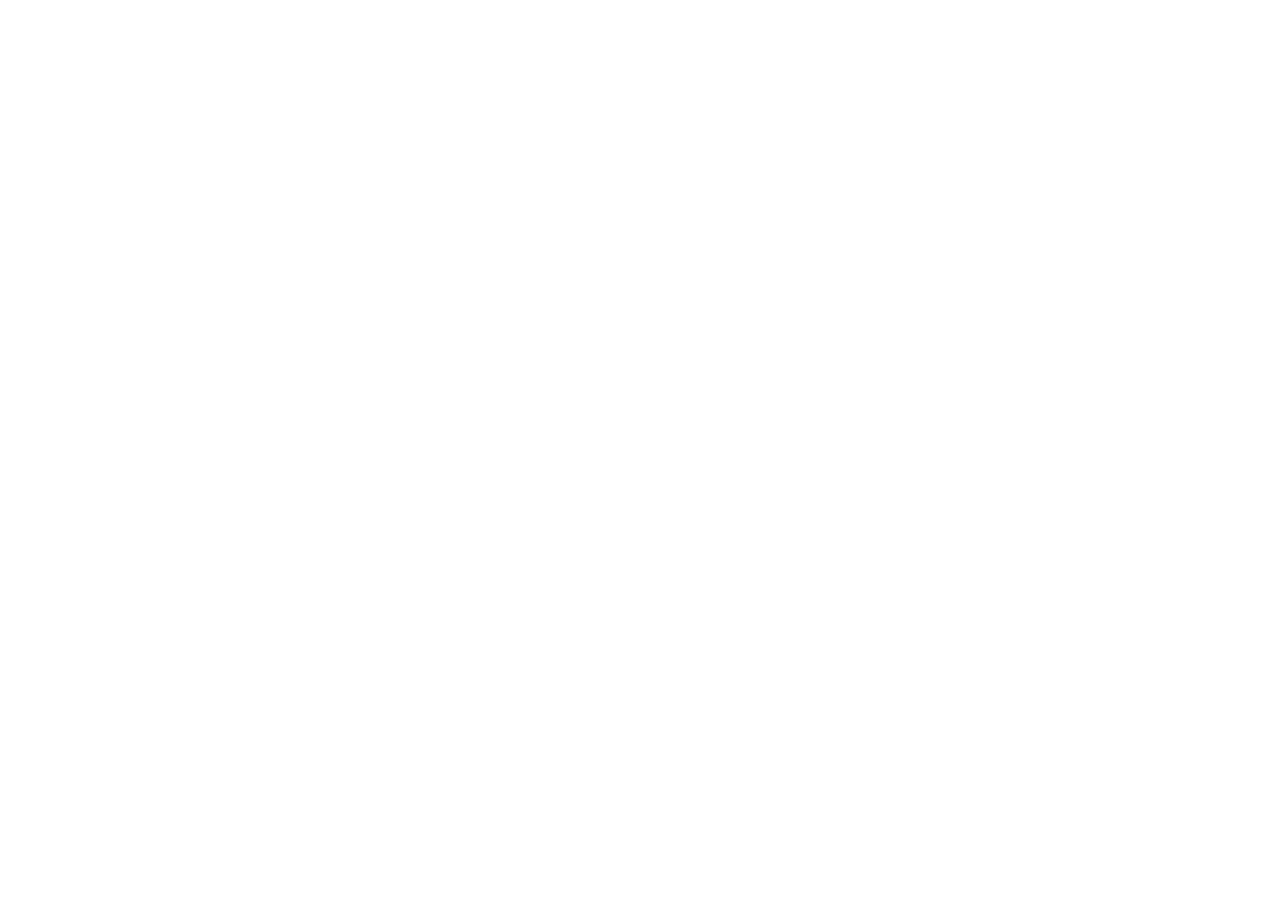
==== service/resources/public/html/query.html @ e2cc0952 "query page stub displaying all events added jquery and jayq (not used now)" ====
<!DOCTYPE HTML>
<html>
  <head>
    <link rel="stylesheet" href="/css/site.css">
    <script type="text/javascript" src="/js/jquery.js" charset="utf-8"></script>
    <script type="text/javascript" src="/js/main.js" charset="utf-8"></script>
    <script type="text/javascript">
      window.onload = client.core.StartQueryEngine;
    </script>
  </head>
  <body>
    <div class="query-results">
    </div>
  </body>
</html>
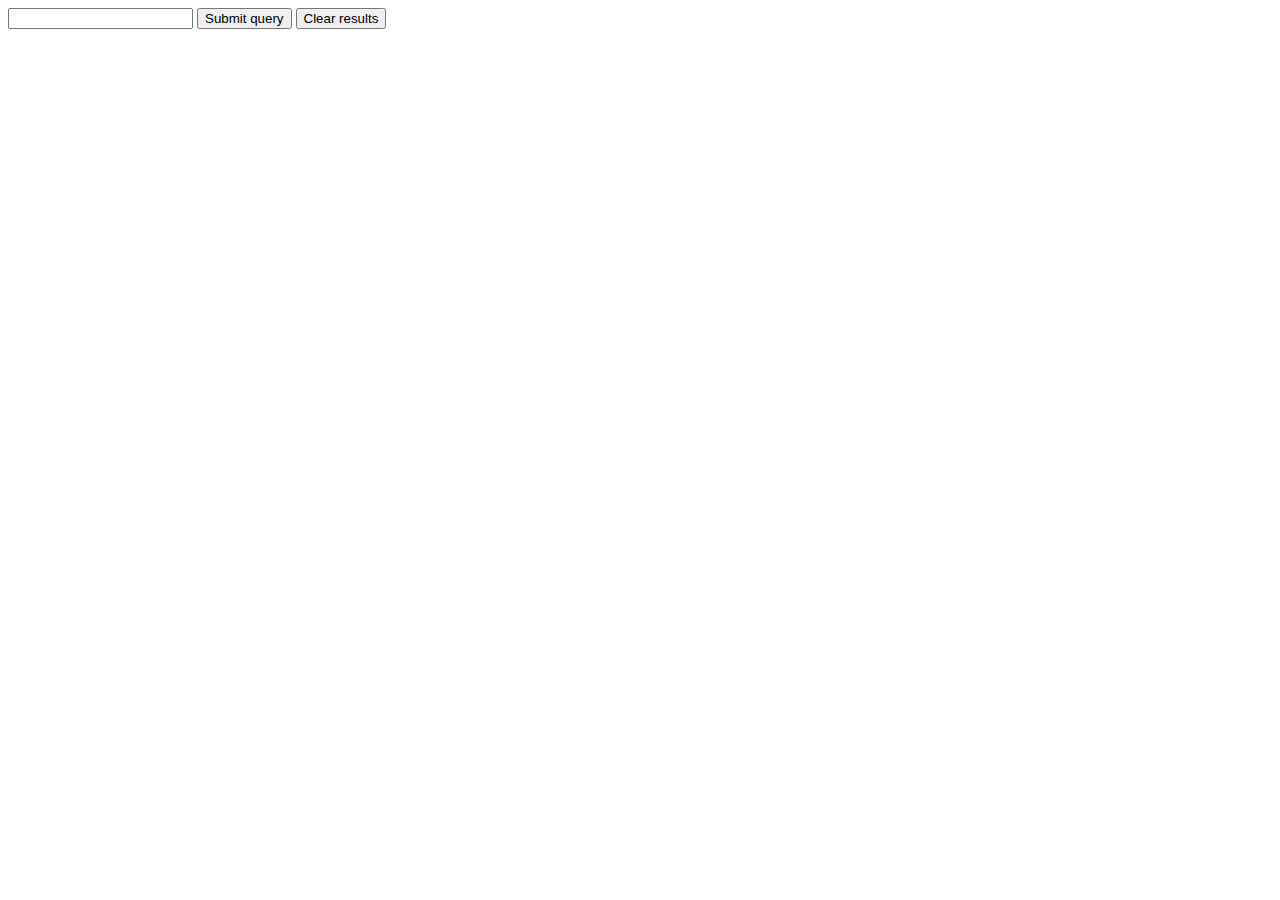
==== commit 6dd87ab1: "submitting query" ====
--- a/service/resources/public/html/query.html
+++ b/service/resources/public/html/query.html
@@ -1,14 +1,19 @@
 <!DOCTYPE HTML>
 <html>
   <head>
-    <link rel="stylesheet" href="/css/site.css">
+    <link rel="stylesheet" href="/css/query.css">
     <script type="text/javascript" src="/js/jquery.js" charset="utf-8"></script>
     <script type="text/javascript" src="/js/main.js" charset="utf-8"></script>
     <script type="text/javascript">
-      window.onload = client.core.StartQueryEngine;
+      window.onload = client.query.StartQueryEngine;
     </script>
   </head>
   <body>
+    <div class="control">
+      <input id="query" />
+      <button id="submit-query">Submit query</button>
+      <button id="clear-results">Clear results</button>
+    </div>
     <div class="query-results">
     </div>
   </body>
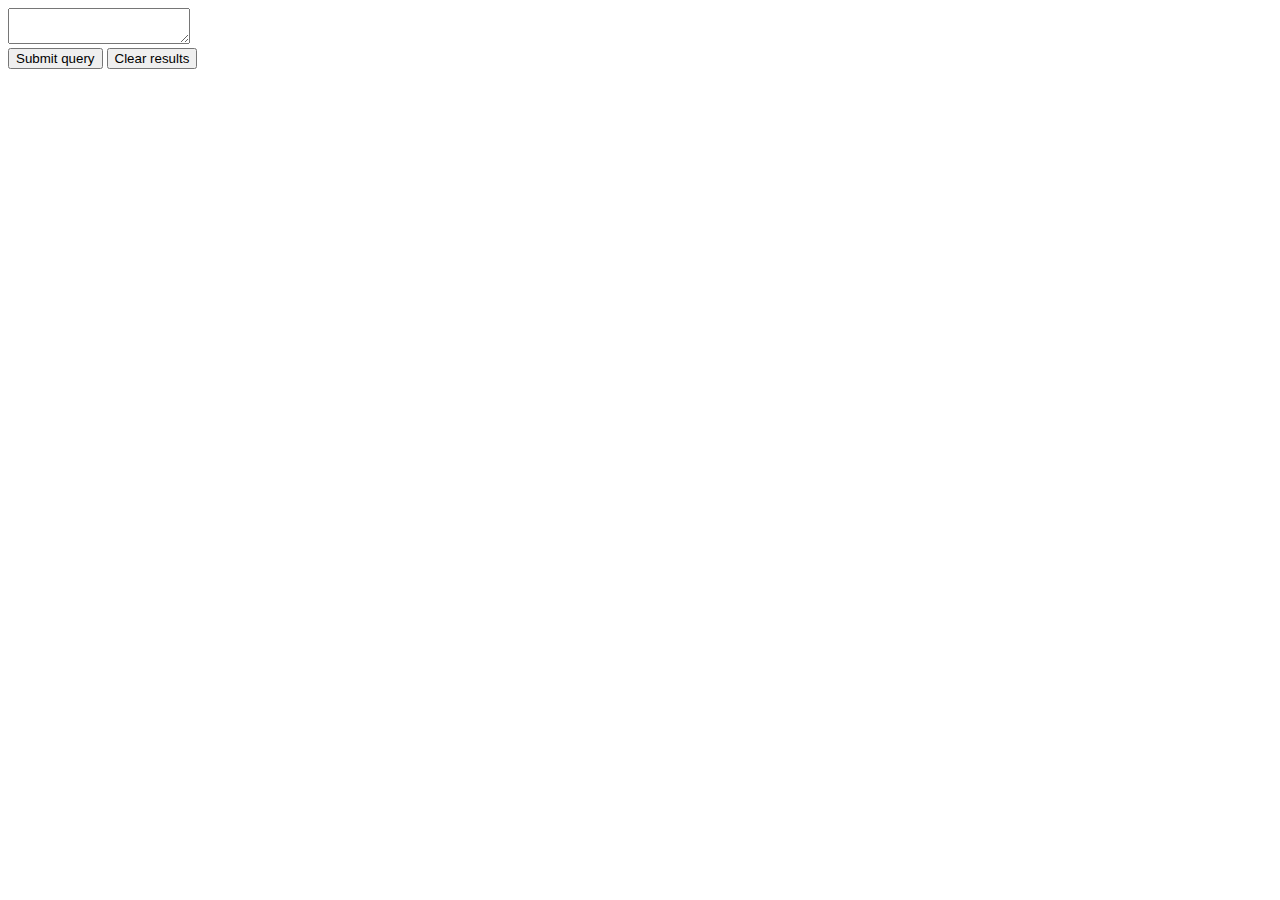
==== commit 322f1e32: "client - bigger input field for query" ====
--- a/service/resources/public/html/query.html
+++ b/service/resources/public/html/query.html
@@ -10,7 +10,8 @@
   </head>
   <body>
     <div class="control">
-      <input id="query" />
+      <textarea id="query"></textarea>
+      <br/>
       <button id="submit-query">Submit query</button>
       <button id="clear-results">Clear results</button>
     </div>
